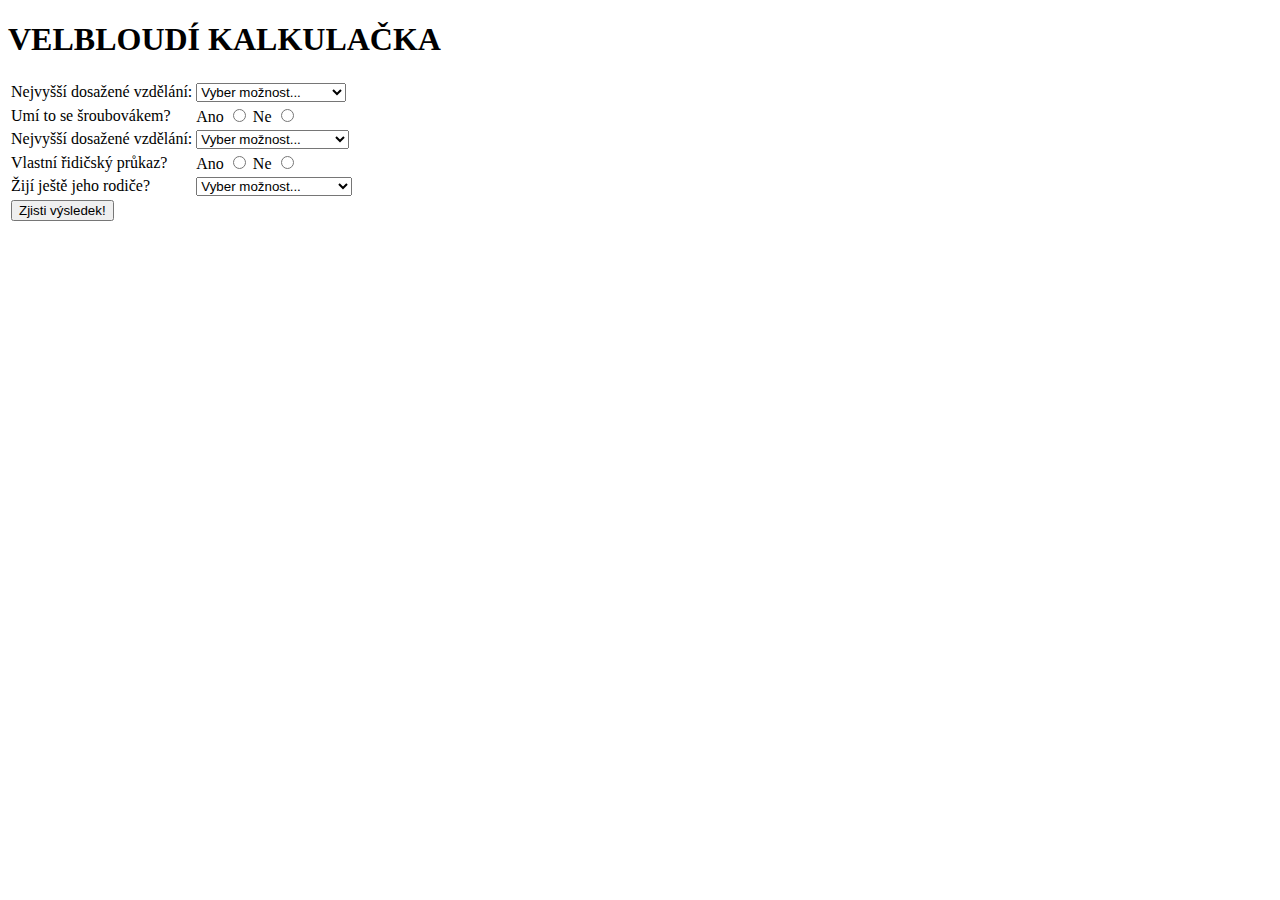
==== src/main/resources/templates/female-form.html @ bb875a20 "projekt kalkulacky-kompletni prvni verze" ====
<!DOCTYPE html>
<html xmlns="http://www.w3.org/1999/xhtml" lang="cs" xml:lang="cs"
      xmlns:th="http://www.thymeleaf.org">
<head>
    <meta charset="utf-8"/>
    <meta name="viewport" content="width=device-width, initial-scale=1.0"/>
    <link rel="stylesheet" href="../static/css/styly.css"
          th:href="${'css/styly.css'}"/>
    <link rel="preconnect" href="https://fonts.googleapis.com">
    <link rel="preconnect" href="https://fonts.gstatic.com" crossorigin>
    <link href="https://fonts.googleapis.com/css2?family=Righteous&display=swap" rel="stylesheet">

    <title>Velbloudí kalkulačka</title>

</head>
<body>
    <div class="outer">

        <header class="hlavicka">
            <h1>VELBLOUDÍ KALKULAČKA </h1>
        </header>
    </div>

<form method="post">
        <div class="tabulka">
            <table>
            <tr>
                <td><label for="vzdelani">Nejvyšší dosažené vzdělání:</label></td>
                <td>
                    <select name="vzdelani" id="vzdelani">
                        <option value="none" selected disabled hidden>
                        Vyber možnost...
                        </option>
                        <option value="0">"bez vzdělání"</option>
                        <option value="1">"základní škola"</option>
                        <option value="2">"střední škola"</option>
                        <option value="3">"vyšší odborná škola"</option>
                        <option value="4">"vysoká škola"</option>
                    </select>
                </td>
            </tr>
            <tr>
                <td>Umí to se šroubovákem?</td>
                <td>
                    <label for="sroubovak_ano">Ano</label>
                    <input type="radio" name="sroubovak" id="sroubovak_ano" value="10">
                    <label for="sroubovak_ne">Ne</label>
                    <input type="radio" name="sroubovak" id="sroubovak_ne" value="0">
                </td>
            </tr>
            <tr>
                <td><label for="uklid">Nejvyšší dosažené vzdělání:</label></td>
                <td>
                    <select name="uklid" id="uklid">
                        <option value="none" selected disabled hidden>
                            Vyber možnost...
                        </option>
                        <option value="0">"Vůbec neuklízí."</option>
                        <option value="1">"Občas uklidí nádobí."</option>
                        <option value="2">"Celkem uklízí."</option>
                        <option value="3">"Uklízí víc než já."</option>
                        <option value="4">"Úklidem je posedlý."</option>
                    </select>
                </td>
            </tr>
            <tr>
                <td>Vlastní řidičský průkaz?</td>
                <td>
                    <label for="ridicak_ano">Ano</label>
                    <input type="radio" name="ridicak" id="ridicak_ano" value="10">
                    <label for="ridicak_ne">Ne</label>
                    <input type="radio" name="ridicak" id="ridicak_ne" value="0">
                </td>
            </tr>

            <tr>
                <td><label for="rodice">Žijí ještě jeho rodiče?</label></td>
                <td>
                <select name="rodice" id="rodice">
                    <option value="none" selected disabled hidden>
                        Vyber možnost...
                    </option>
                    <option value="3">"Oba jsou naživu."</option>
                    <option value="2">"Žije již jen matka."</option>
                    <option value="1">"Žije již jen otec."</option>
                    <option value="0">"Oba jsou již po smrti."</option>
                </select>
                </td>
            </tr>

            <tr>
                <td id="last"><input type="submit" value="Zjisti výsledek!" id="submit">
            </tr>
        </table>
        </div>
</form>

</body>
</html>
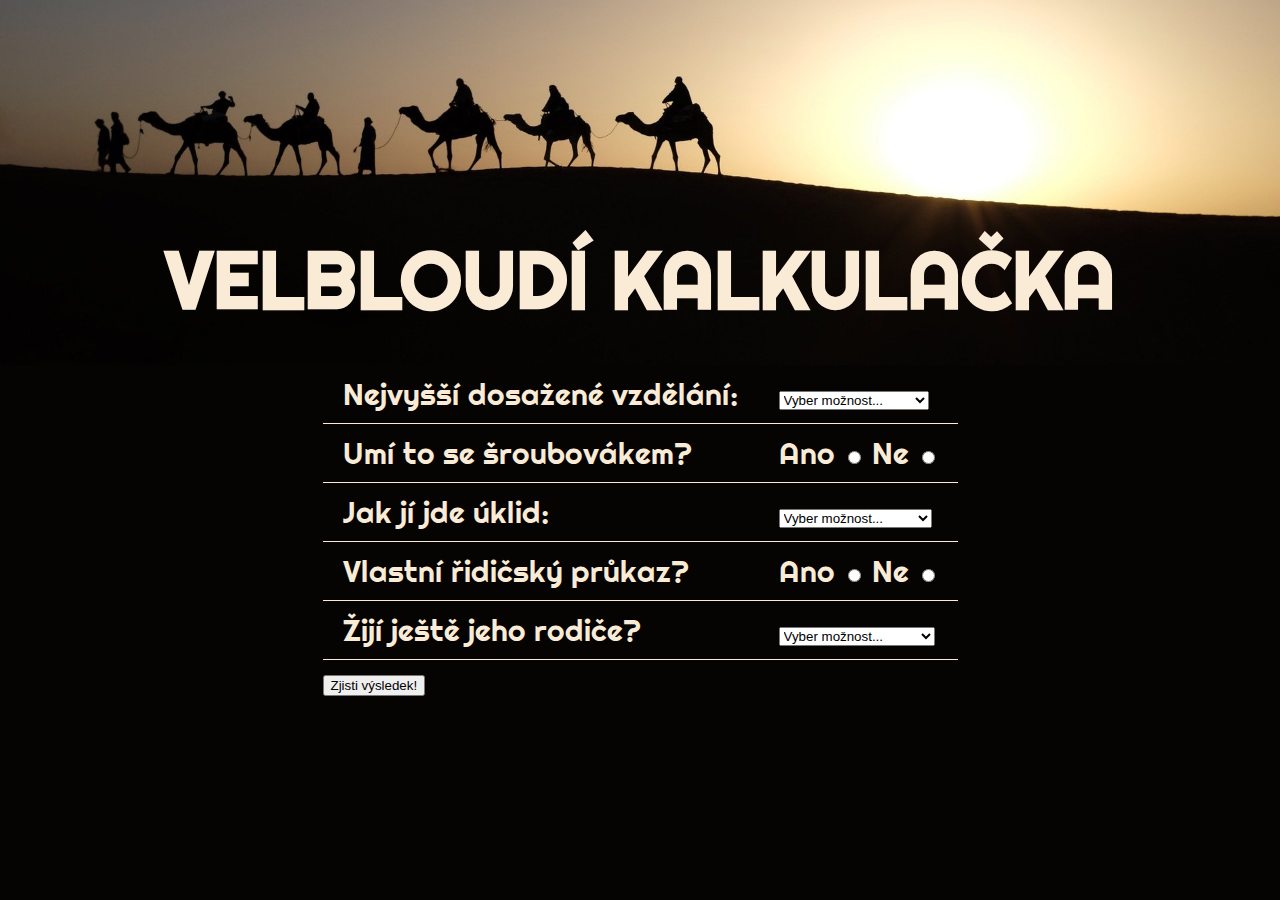
==== commit 3c77ac36: "css_uprava obrazku F/M" ====
--- a/src/main/resources/templates/female-form.html
+++ b/src/main/resources/templates/female-form.html
@@ -49,7 +49,7 @@
                 </td>
             </tr>
             <tr>
-                <td><label for="uklid">Nejvyšší dosažené vzdělání:</label></td>
+                <td><label for="uklid">Jak jí jde úklid:</label></td>
                 <td>
                     <select name="uklid" id="uklid">
                         <option value="none" selected disabled hidden>
